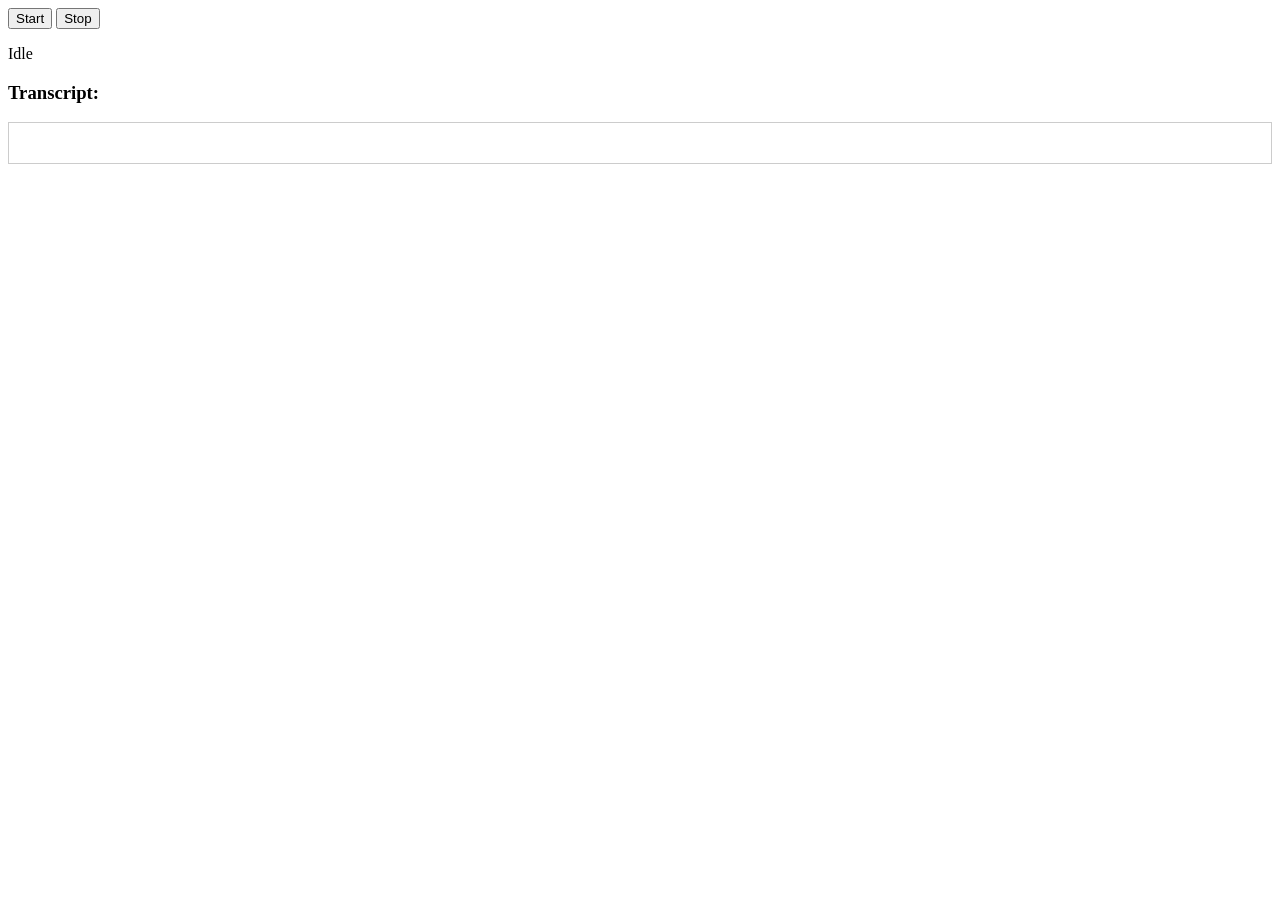
==== index.html @ 2c90f3d8 "speechj" ====
<!DOCTYPE html>
<html>
<head>
  <meta charset="utf-8">
  <title>Speech Recognition Test</title>
</head>
<body>
  <button id="start">Start</button>
  <button id="stop">Stop</button>
  <p id="status">Idle</p>

  <h3>Transcript:</h3>
  <p id="output" style="min-height: 1.5em; padding: 8px; border: 1px solid #ccc;"></p>

  <script src="script.js"></script>
</body>
</html>
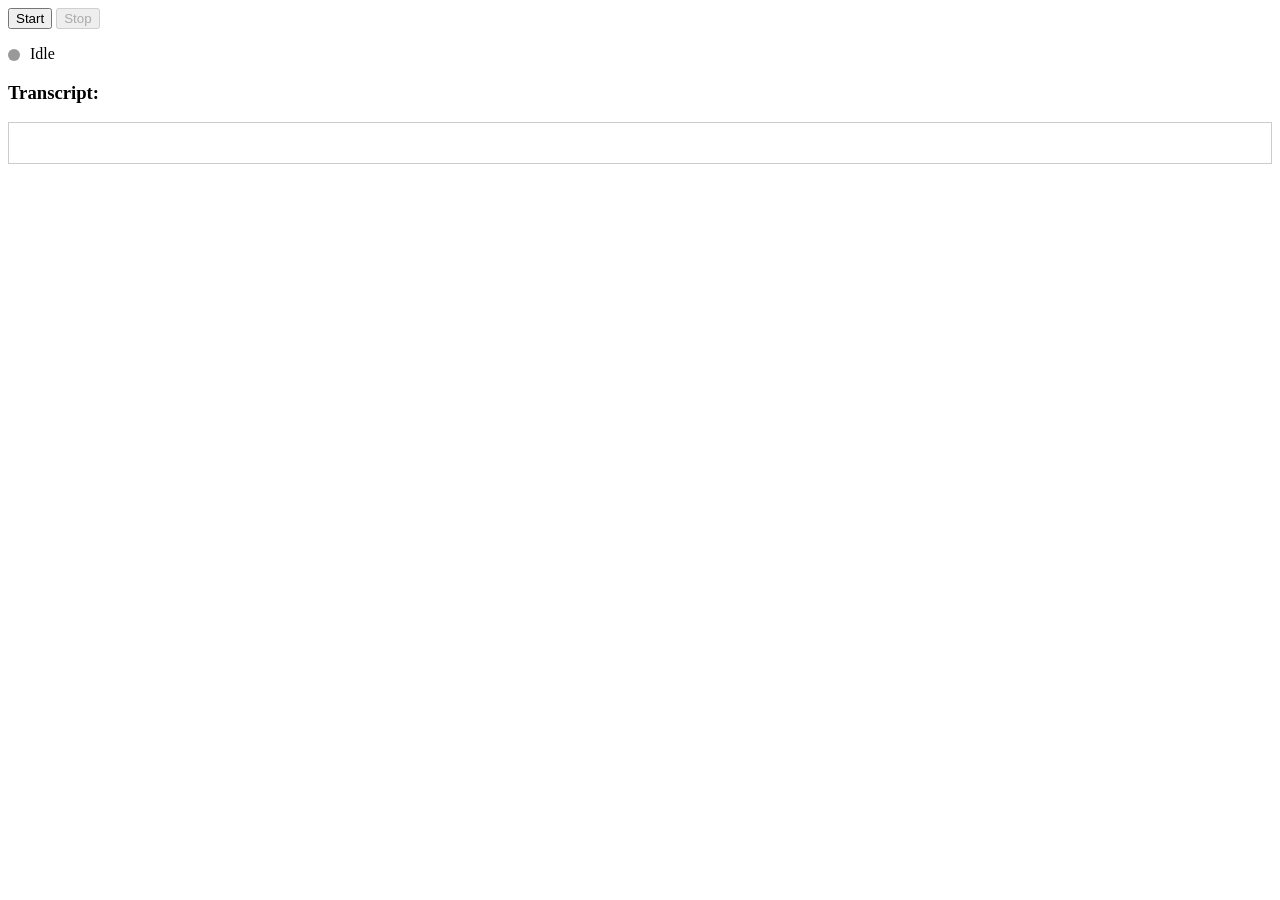
==== commit 05c364c0: "speechj" ====
--- a/index.html
+++ b/index.html
@@ -6,12 +6,16 @@
 </head>
 <body>
   <button id="start">Start</button>
-  <button id="stop">Stop</button>
-  <p id="status">Idle</p>
+  <button id="stop" disabled>Stop</button>
+
+  <p id="status">
+    <span id="dot" style="display:inline-block; width:12px; height:12px; border-radius:50%; background:#999; margin-right:6px; vertical-align:middle;"></span>
+    <span id="statusText">Idle</span>
+  </p>
 
   <h3>Transcript:</h3>
   <p id="output" style="min-height: 1.5em; padding: 8px; border: 1px solid #ccc;"></p>
 
-  <script src="script.js"></script>
+  <script src="/main.js"></script>
 </body>
 </html>
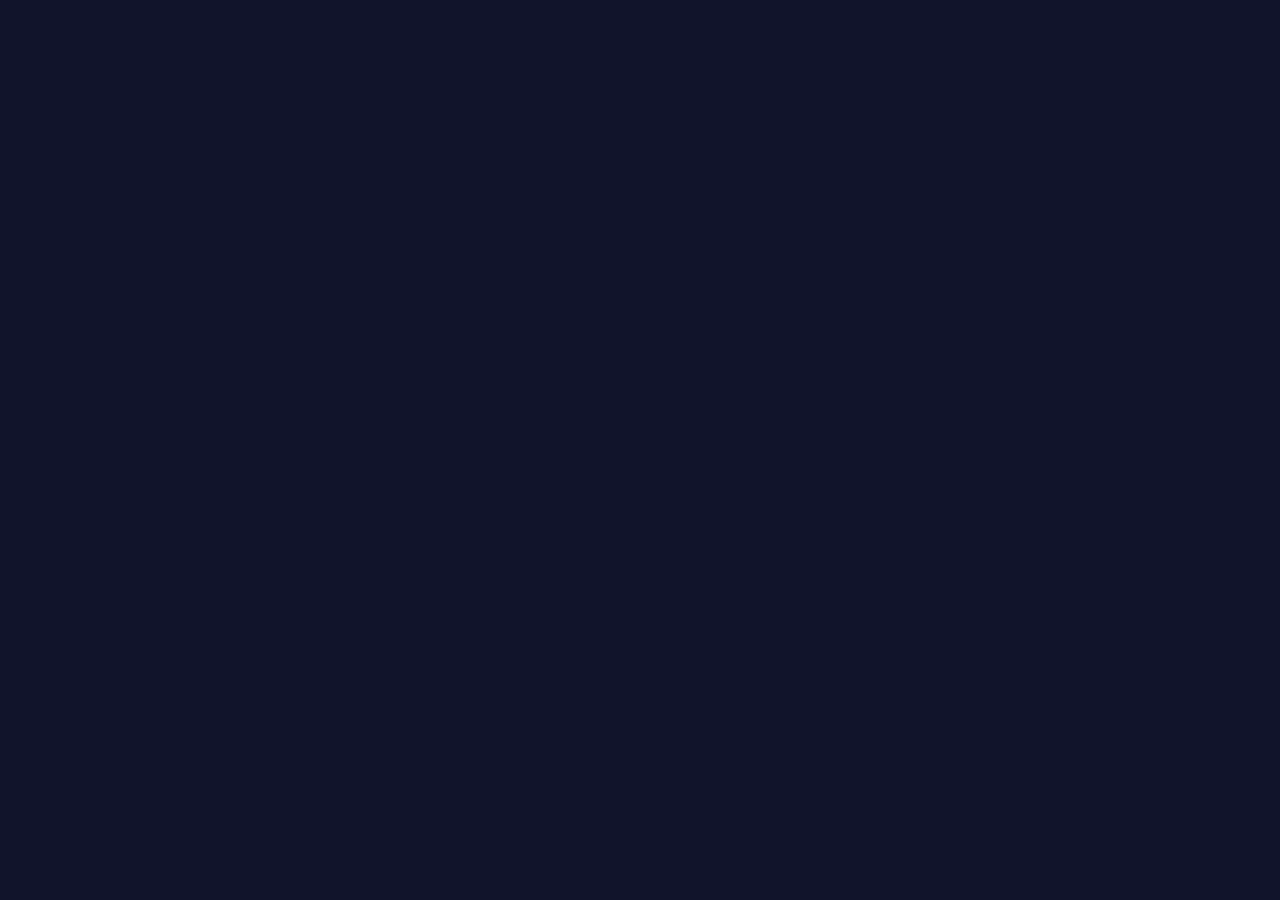
==== commit 11a7258b: "lol" ====
--- a/index.html
+++ b/index.html
@@ -1,21 +1,17 @@
 <!DOCTYPE html>
-<html>
-<head>
-  <meta charset="utf-8">
-  <title>Speech Recognition Test</title>
-</head>
-<body>
-  <button id="start">Start</button>
-  <button id="stop" disabled>Stop</button>
-
-  <p id="status">
-    <span id="dot" style="display:inline-block; width:12px; height:12px; border-radius:50%; background:#999; margin-right:6px; vertical-align:middle;"></span>
-    <span id="statusText">Idle</span>
-  </p>
-
-  <h3>Transcript:</h3>
-  <p id="output" style="min-height: 1.5em; padding: 8px; border: 1px solid #ccc;"></p>
-
-  <script src="/main.js"></script>
-</body>
+<html lang="en">
+  <head>
+    <meta charset="UTF-8">
+    <meta name="viewport" content="width=device-width, initial-scale=1.0">
+    <meta http-equiv="X-UA-Compatible" content="ie=edge">
+    <title>📊</title>
+    <link rel="stylesheet" href="style.css">
+  </head>
+  <body>
+    <p id="location"></p>
+    <p id="weather_now"></p>
+    <p id="weather_today"></p>
+    <p id="weather_next"></p>
+    <script src="client.js"></script>
+  </body>
 </html>
--- a/style.css
+++ b/style.css
@@ -0,0 +1,17 @@
+body {
+    background: #11142b;
+}
+
+p {
+    font-family: monospace;
+    color: aliceblue;
+}
+
+.data_text {
+    color: rgb(120, 127, 134);
+}
+
+.weather-icon {
+  display: inline-block;
+  width: 10em;
+}
